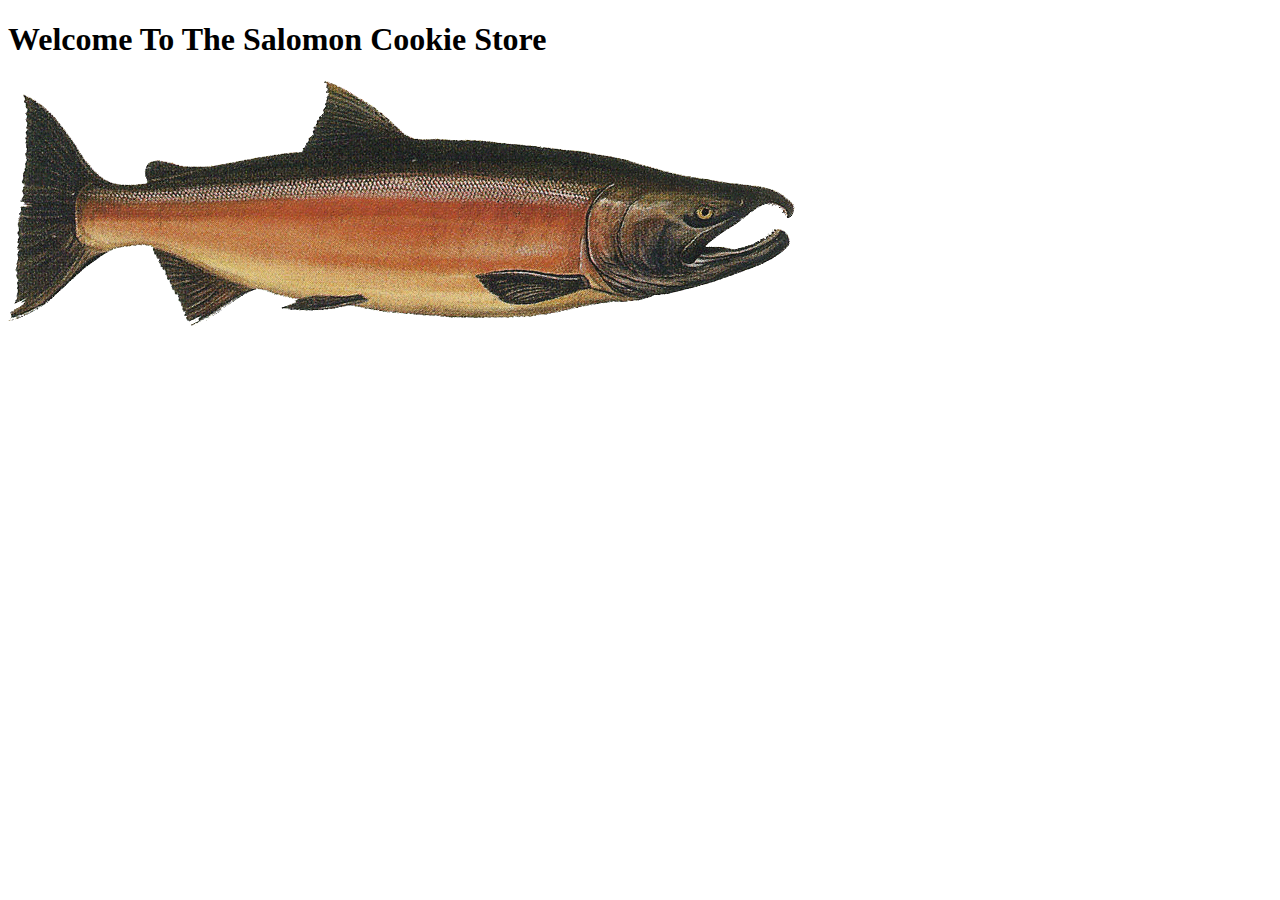
==== index.html @ a6aa4857 "lab6" ====
<!DOCTYPE html>
<html lang="en">
<head>
    <meta charset="UTF-8">
    <meta name="viewport" content="width=device-width, initial-scale=1.0">
    <meta http-equiv="X-UA-Compatible" content="ie=edge">
    <title>salomon cookie</title>
</head>
<body>
    <header>
    <h1> Welcome To The Salomon Cookie Store </h1>
    <img src="/images/salmon.png">
    </header>
</body>
</html>
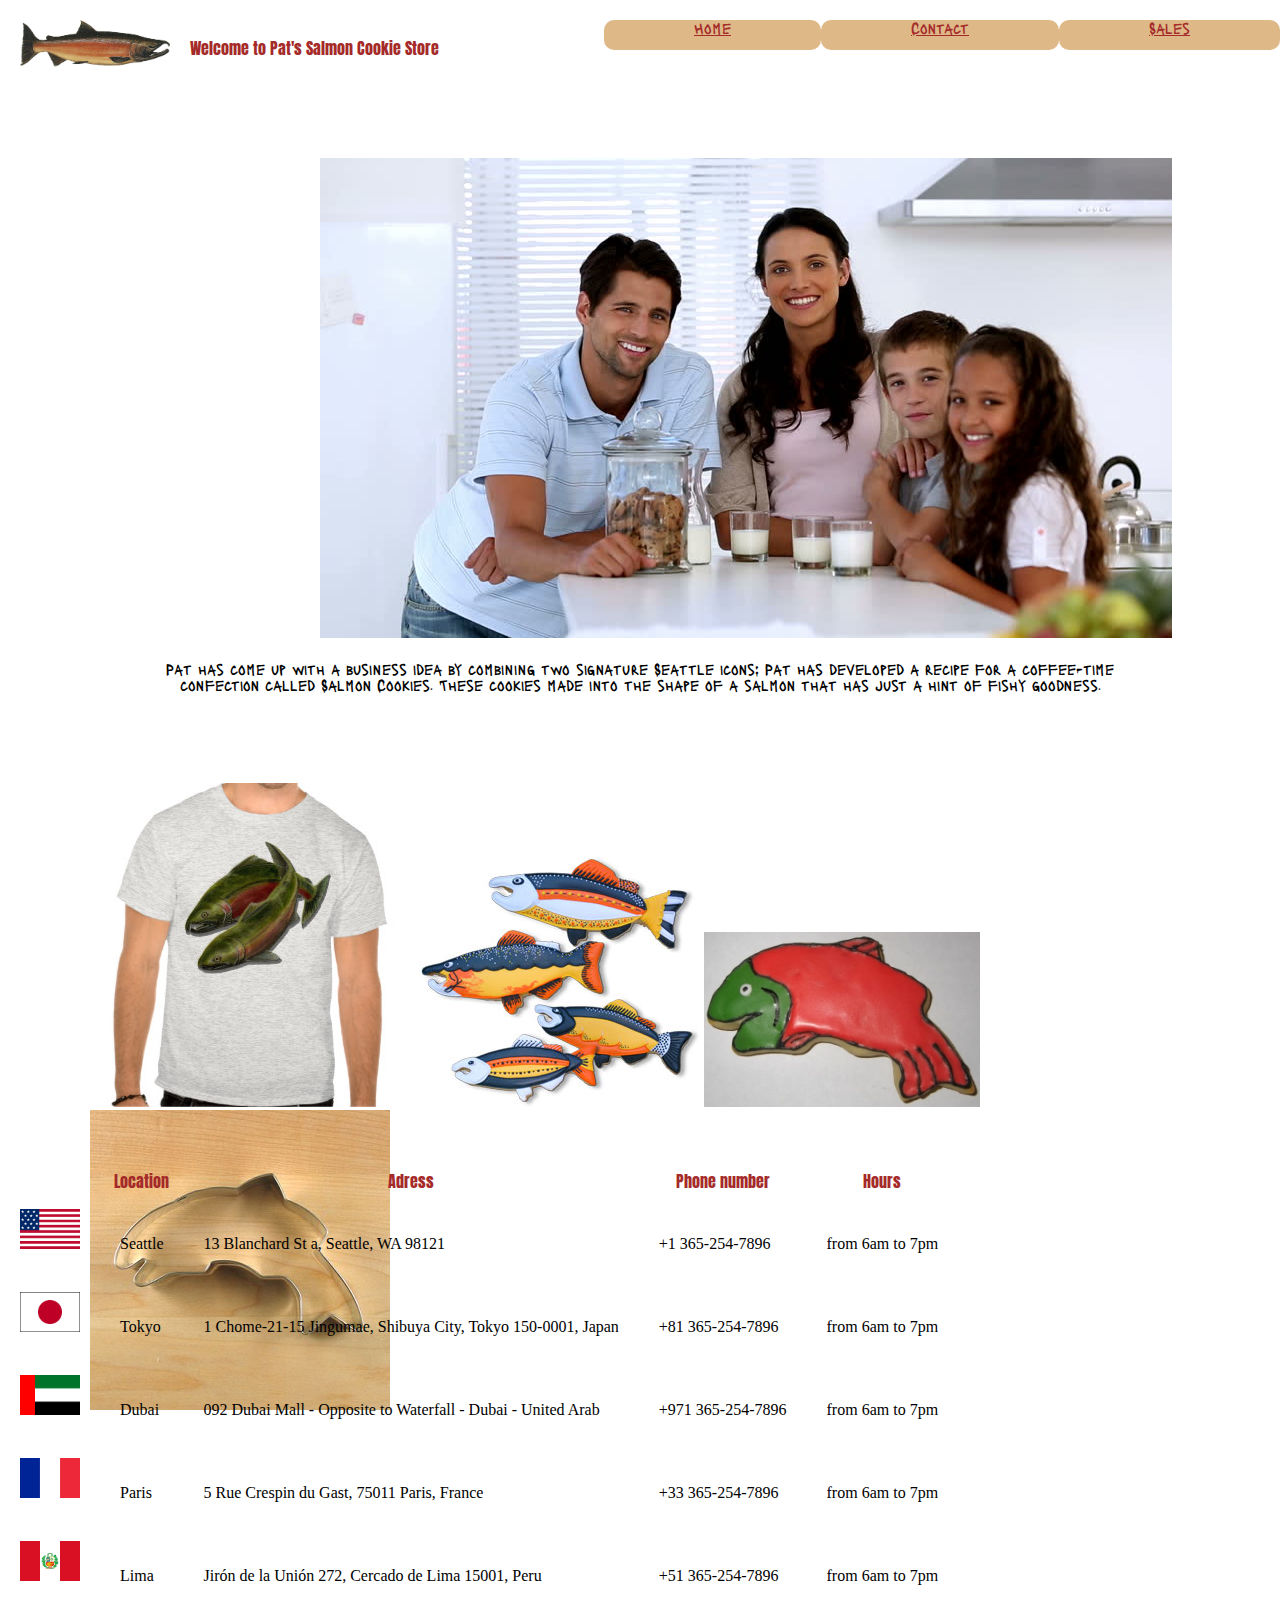
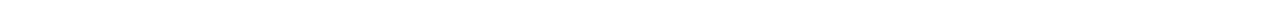
==== commit e28b2b12: "lab8b" ====
--- a/index.html
+++ b/index.html
@@ -4,12 +4,99 @@
     <meta charset="UTF-8">
     <meta name="viewport" content="width=device-width, initial-scale=1.0">
     <meta http-equiv="X-UA-Compatible" content="ie=edge">
+    <link href="https://fonts.googleapis.com/css?family=Anton|Lacquer&display=swap" rel="stylesheet">
+    <link rel="stylesheet" type="text/css" href="css/reset.css">
+    <link rel="stylesheet" type="text/css" href="css/index.css">
+    
     <title>salomon cookie</title>
 </head>
 <body>
     <header>
-    <h1> Welcome To The Salomon Cookie Store </h1>
+    <nav>
+        <ul>
+            <li> <a href="sales.html">Sales</a></li>
+            <li> <a href="contact.html">Contact</a></li>
+            <li> <a href="index.html">Home</a></li>
+        </ul>
+    </nav>
+
+    <h1> Welcome to Pat's Salmon Cookie Store </h1>
+
     <img src="/images/salmon.png">
+    
+    
     </header>
+    <main>
+    <div class="family">
+     <img src="/images/family.jpg">
+    </div>
+
+     <p>Pat has come up with a business idea by combining two signature Seattle icons: Pat has developed a recipe for a coffee-time<br>
+    
+        confection called Salmon Cookies. These cookies made into the shape of a salmon that has just a hint of fishy goodness.</p>
+<div class="cookie1">
+    <img src="/images/shirt.jpg"alt=" for every 10 cookies you Get our free tee-shirt">
+    <img src="images/fish.jpg"alt="come get the fish !!!">
+    <img src="/images/frosted-cookie.jpg"alt=" our cookies">
+    <img src="/images/cutter.jpeg" alt=" the cutter we use">
+     
+</div>
+
+<table >
+    <tr>
+        <th> </th> 
+        <th><b>Location</b></th>
+        <th><b>Adress</b></th>
+        <th><b>Phone number</b> </th>
+        <th><b>Hours </b> </th>
+        
+    </tr>
+    <tr>
+    <td><img src="images/flag-Stars-and-Stripes-May-1-1795.jpg"></td>
+    <td>Seattle</td>
+    <td>13 Blanchard St a, Seattle, WA 98121</td>
+    <td>+1 365-254-7896  </td>
+    <td> from 6am to 7pm </td>
+    </tr>
+     <tr>
+    <td><img src="images/content_dam_ww_online_articles_2018_12_flag_of_japan__with_border_.png"  border:"solid"></td>  
+    <td>Tokyo</td>
+    <td> 1 Chome-21-15 Jingumae, Shibuya City, Tokyo 150-0001, Japan</td>
+    <td> +81 365-254-7896  </td>
+    <td> from 6am to 7pm </td>
+    </tr>
+    <tr>
+    <td><img src="images/800px-Flag_of_the_United_Arab_Emirates.svg.png"></td>
+    <td>Dubai</td>
+    <td>092 Dubai Mall - Opposite to Waterfall - Dubai - United Arab</td>
+    <td> +971 365-254-7896  </td>
+    <td> from 6am to 7pm </td>
+    </tr>
+    <tr>
+    <td><img src="images/download.png"></td>
+    <td>Paris</td>
+    <td> 5 Rue Crespin du Gast, 75011 Paris, France</td>
+    <td> +33 365-254-7896  </td>
+    <td> from 6am to 7pm </td>
+    </tr>
+    <tr>
+    <td><img src="images/Flag_of_Peru_.svg"></td>
+    <td>Lima </td>
+    <td>Jirón de la Unión 272, Cercado de Lima 15001, Peru</td>
+    <td> +51 365-254-7896  </td>
+    <td> from 6am to 7pm </td>
+    </tr>
+    
+
+
+</table>
+    
+    </main>
+    <footer> 
+
+
+
+
+    </footer>
 </body>
 </html>--- a/css/index.css
+++ b/css/index.css
@@ -0,0 +1,107 @@
+h1{
+    color: brown;
+    display: inline-block;
+    font-family: 'Anton', sans-serif;
+    margin-top: 40px;
+    
+    
+}
+ul li{
+margin-top: 20px ;
+    float :right;
+    border-radius: 10px;
+    background-color: burlywood;
+    height: 30px;
+    text-align: center;
+    font-family: 'Lacquer', sans-serif;
+
+  
+
+}
+a{
+
+
+margin:50px;
+padding: 40px;
+color : brown;  
+}
+ ul li a:hover{
+
+    background-color:white;
+    height: 30px;
+ }
+ 
+ header img {
+
+    
+    width: 150px ;
+    margin-top: 0px;
+    padding: 20px;
+    float: left;
+  
+   
+ }
+ .family{
+    display: block;
+    margin-left: auto;
+    margin-right: auto;
+    margin-top: 100px;
+    width: 50%;
+    
+ }
+p{ 
+    margin-top: 20px;
+    text-align: center;
+    font-family: 'Lacquer', sans-serif;
+}
+#second{
+
+    margin-top: 150px;
+    text-align: left;
+    font-family: 'Lacquer', sans-serif;
+    
+}
+.cookie1{
+margin: 70px;   
+height: 300px;
+width: 300;
+padding: 20px;
+float: left;
+  
+}
+
+
+
+
+.cookie2{
+    margin-top: 600px;  
+}
+
+.cookie1{
+float:right;
+}
+
+table{
+
+    margin-top: 150px;
+}
+table,tr ,td{
+    
+ padding: 20px;
+ text-align: justify;
+  
+
+}
+
+table td img{
+padding: 0px;
+    height: 40px;
+    width: 60px;
+  
+}
+th{
+
+    color: brown;
+    font-family: 'Anton', sans-serif;
+    text-align: center;
+}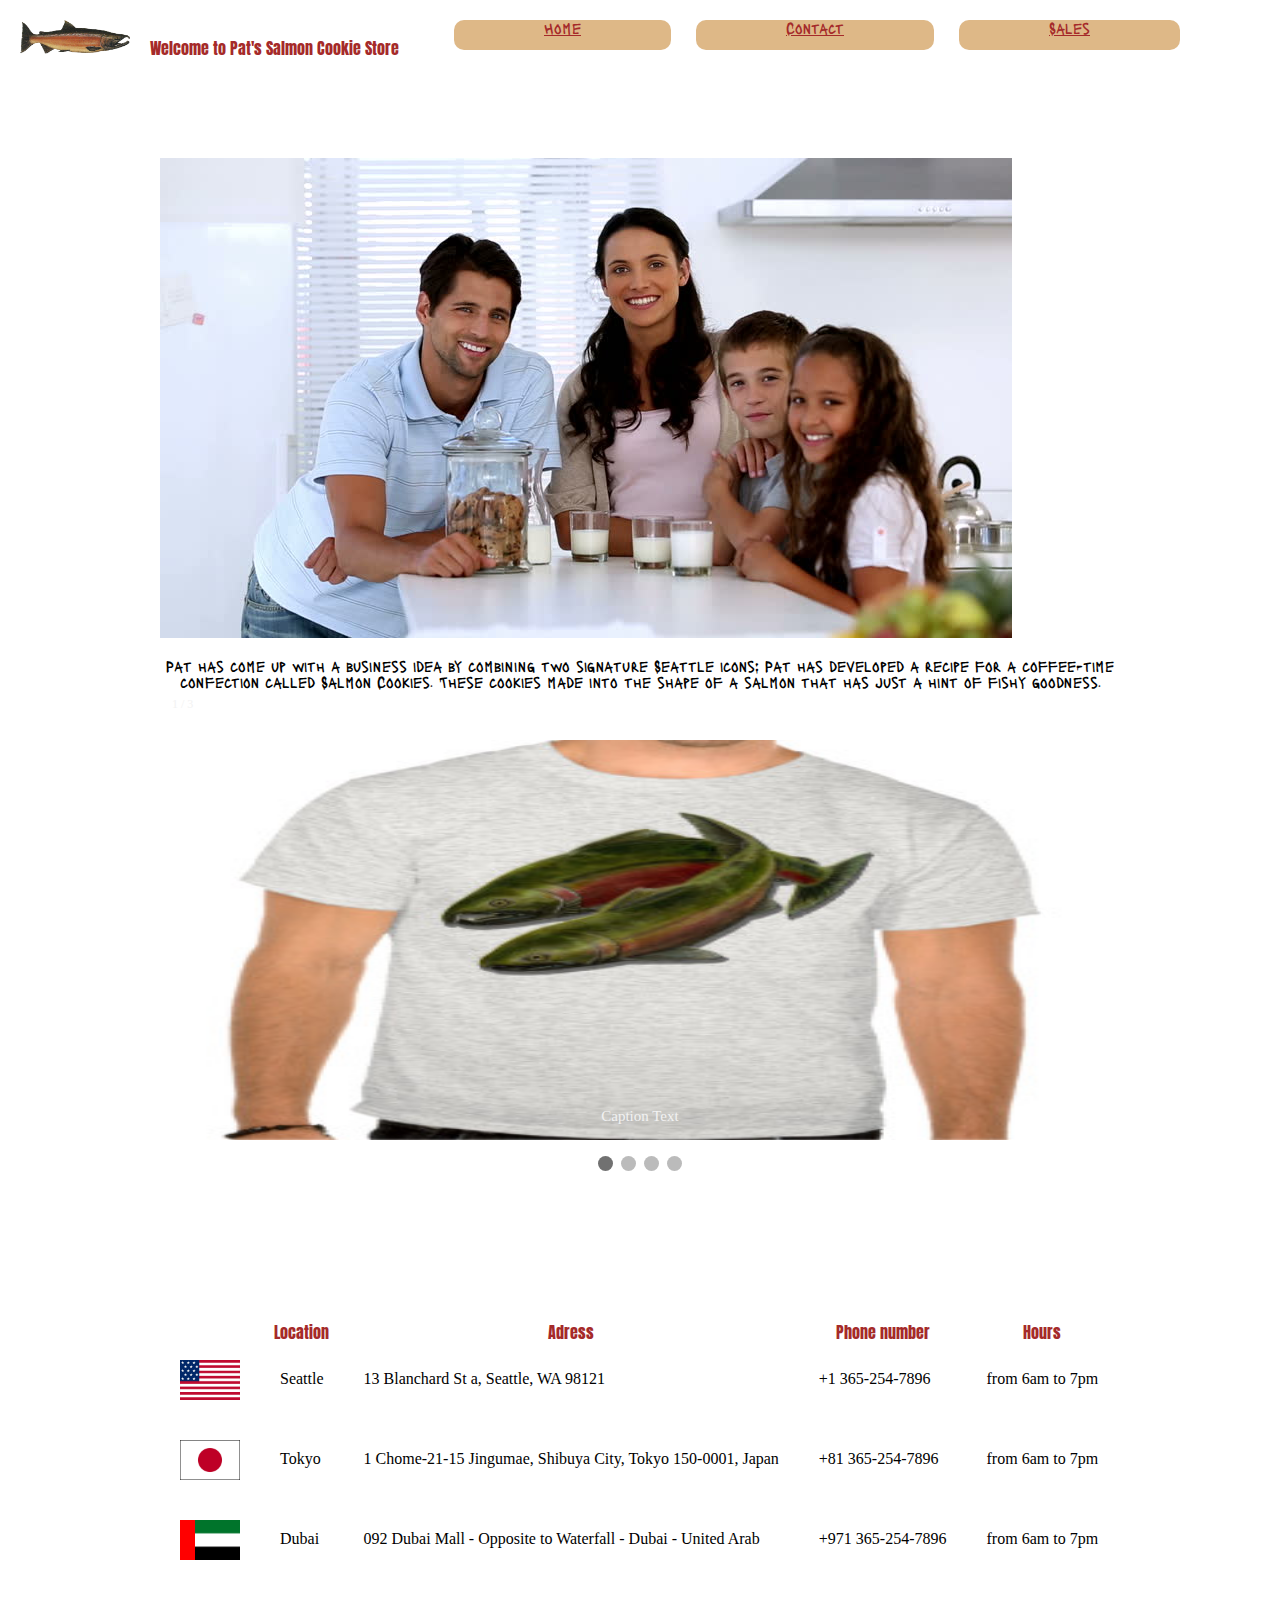
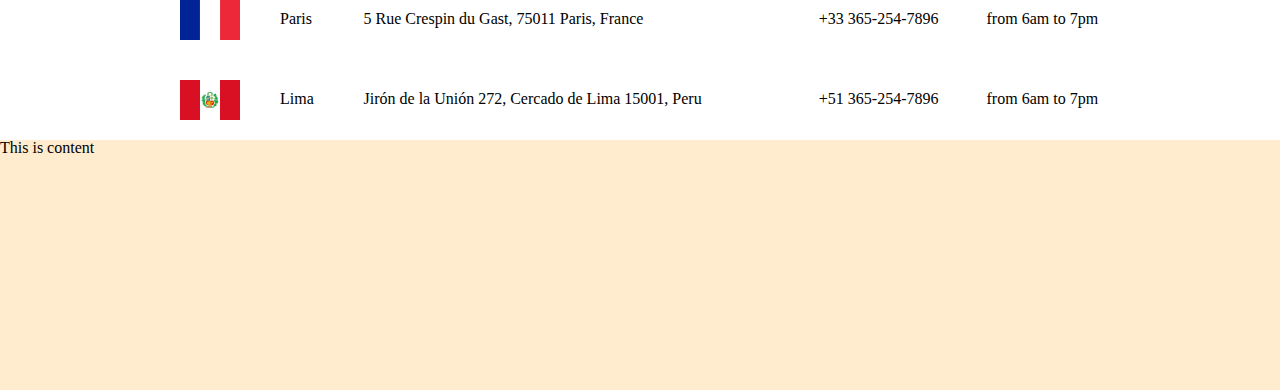
==== commit 582f228f: "add ux/ui" ====
--- a/index.html
+++ b/index.html
@@ -1,102 +1,142 @@
 <!DOCTYPE html>
 <html lang="en">
-<head>
-    <meta charset="UTF-8">
-    <meta name="viewport" content="width=device-width, initial-scale=1.0">
-    <meta http-equiv="X-UA-Compatible" content="ie=edge">
-    <link href="https://fonts.googleapis.com/css?family=Anton|Lacquer&display=swap" rel="stylesheet">
-    <link rel="stylesheet" type="text/css" href="css/reset.css">
-    <link rel="stylesheet" type="text/css" href="css/index.css">
-    
-    <title>salomon cookie</title>
-</head>
-<body>
-    <header>
-    <nav>
-        <ul>
-            <li> <a href="sales.html">Sales</a></li>
-            <li> <a href="contact.html">Contact</a></li>
-            <li> <a href="index.html">Home</a></li>
-        </ul>
-    </nav>
+   <head>
+      <meta charset="UTF-8">
+      <meta name="viewport" content="width=device-width, initial-scale=1.0">
+      <meta http-equiv="X-UA-Compatible" content="ie=edge">
+      <link href="https://fonts.googleapis.com/css?family=Anton|Lacquer&display=swap" rel="stylesheet">
+      <link rel="stylesheet" type="text/css" href="css/reset.css">
+      <link rel="stylesheet" type="text/css" href="css/index.css">
+      <title>Salmon Cookie</title>
+   </head>
+   <body>
+      <header>
+         <nav>
+            <ul>
+               <li> <a href="sales.html">Sales</a></li>
+               <li> <a href="contact.html">Contact</a></li>
+               <li> <a href="index.html">Home</a></li>
+            </ul>
+         </nav>
+         <h1> Welcome to Pat's Salmon Cookie Store </h1>
+         <img src="/images/salmon.png">
+      </header>
+      <main>
+         <div class="family">
+            <img src="/images/family.jpg">
+         </div>
+         <p>Pat has come up with a business idea by combining two signature Seattle icons: Pat has developed a recipe for a coffee-time<br>
+            confection called Salmon Cookies. These cookies made into the shape of a salmon that has just a hint of fishy goodness.
+         </p>
+         <!-- <div class="cookie1">
+            <img src="/images/shirt.jpg"alt=" for every 10 cookies you Get our free tee-shirt">
+            <img src="images/fish.jpg"alt="come get the fish !!!">
+            <img src="/images/frosted-cookie.jpg"alt=" our cookies">
+            <img src="/images/cutter.jpeg" alt=" the cutter we use">
+         </div> -->
 
-    <h1> Welcome to Pat's Salmon Cookie Store </h1>
+      <div class="slideshow-container">
 
-    <img src="/images/salmon.png">
-    
-    
-    </header>
-    <main>
-    <div class="family">
-     <img src="/images/family.jpg">
-    </div>
+        <div class="mySlides fade">
+          <div class="numbertext">1 / 3</div>
+          <img src="/images/shirt.jpg" style="width:100%">
+          <div class="text">Caption Text</div>
+        </div>
+        
+        <div class="mySlides fade">
+          <div class="numbertext">2 / 3</div>
+          <img src="images/fish.jpg" style="width:100%">
+          <div class="text">Caption Two</div>
+        </div>
+        
+        <div class="mySlides fade">
+          <div class="numbertext">3 / 3</div>
+          <img src="/images/frosted-cookie.jpg" style="width:100%">
+          <div class="text">Caption Three</div>
+        </div>
 
-     <p>Pat has come up with a business idea by combining two signature Seattle icons: Pat has developed a recipe for a coffee-time<br>
-    
-        confection called Salmon Cookies. These cookies made into the shape of a salmon that has just a hint of fishy goodness.</p>
-<div class="cookie1">
-    <img src="/images/shirt.jpg"alt=" for every 10 cookies you Get our free tee-shirt">
-    <img src="images/fish.jpg"alt="come get the fish !!!">
-    <img src="/images/frosted-cookie.jpg"alt=" our cookies">
-    <img src="/images/cutter.jpeg" alt=" the cutter we use">
-     
-</div>
+        <div class="mySlides fade">
+            <div class="numbertext">1 / 3</div>
+            <img src="/images/cutter.jpeg" style="width:100%">
+            <div class="text">Caption Text</div>
+          </div>
 
-<table >
-    <tr>
-        <th> </th> 
-        <th><b>Location</b></th>
-        <th><b>Adress</b></th>
-        <th><b>Phone number</b> </th>
-        <th><b>Hours </b> </th>
+        <a class="prev" onclick="plusSlides(-1)">&#10094;</a>
+        <a class="next" onclick="plusSlides(1)">&#10095;</a>
         
-    </tr>
-    <tr>
-    <td><img src="images/flag-Stars-and-Stripes-May-1-1795.jpg"></td>
-    <td>Seattle</td>
-    <td>13 Blanchard St a, Seattle, WA 98121</td>
-    <td>+1 365-254-7896  </td>
-    <td> from 6am to 7pm </td>
-    </tr>
-     <tr>
-    <td><img src="images/content_dam_ww_online_articles_2018_12_flag_of_japan__with_border_.png"  border:"solid"></td>  
-    <td>Tokyo</td>
-    <td> 1 Chome-21-15 Jingumae, Shibuya City, Tokyo 150-0001, Japan</td>
-    <td> +81 365-254-7896  </td>
-    <td> from 6am to 7pm </td>
-    </tr>
-    <tr>
-    <td><img src="images/800px-Flag_of_the_United_Arab_Emirates.svg.png"></td>
-    <td>Dubai</td>
-    <td>092 Dubai Mall - Opposite to Waterfall - Dubai - United Arab</td>
-    <td> +971 365-254-7896  </td>
-    <td> from 6am to 7pm </td>
-    </tr>
-    <tr>
-    <td><img src="images/download.png"></td>
-    <td>Paris</td>
-    <td> 5 Rue Crespin du Gast, 75011 Paris, France</td>
-    <td> +33 365-254-7896  </td>
-    <td> from 6am to 7pm </td>
-    </tr>
-    <tr>
-    <td><img src="images/Flag_of_Peru_.svg"></td>
-    <td>Lima </td>
-    <td>Jirón de la Unión 272, Cercado de Lima 15001, Peru</td>
-    <td> +51 365-254-7896  </td>
-    <td> from 6am to 7pm </td>
-    </tr>
-    
+        </div>
+        <br>
+        
+        <div style="text-align:center">
+          <span class="dot" onclick="currentSlide(1)"></span> 
+          <span class="dot" onclick="currentSlide(2)"></span> 
+          <span class="dot" onclick="currentSlide(3)"></span> 
+          <span class="dot" onclick="currentSlide(4)"></span> 
+        </div>
 
 
-</table>
-    
-    </main>
-    <footer> 
+         <section class="table">
+            <table >
+               <tr>
+                  <th> </th>
+                  <th><b>Location</b></th>
+                  <th><b>Adress</b></th>
+                  <th><b>Phone number</b> </th>
+                  <th><b>Hours </b> </th>
+               </tr>
+               <tr>
+                  <td><img src="images/flag-Stars-and-Stripes-May-1-1795.jpg"></td>
+                  <td>Seattle</td>
+                  <td>13 Blanchard St a, Seattle, WA 98121</td>
+                  <td>+1 365-254-7896  </td>
+                  <td> from 6am to 7pm </td>
+               </tr>
+               <tr>
+                  <td><img src="images/content_dam_ww_online_articles_2018_12_flag_of_japan__with_border_.png"  border:"solid"></td>
+                  <td>Tokyo</td>
+                  <td> 1 Chome-21-15 Jingumae, Shibuya City, Tokyo 150-0001, Japan</td>
+                  <td> +81 365-254-7896  </td>
+                  <td> from 6am to 7pm </td>
+               </tr>
+               <tr>
+                  <td><img src="images/800px-Flag_of_the_United_Arab_Emirates.svg.png"></td>
+                  <td>Dubai</td>
+                  <td>092 Dubai Mall - Opposite to Waterfall - Dubai - United Arab</td>
+                  <td> +971 365-254-7896  </td>
+                  <td> from 6am to 7pm </td>
+               </tr>
+               <tr>
+                  <td><img src="images/download.png"></td>
+                  <td>Paris</td>
+                  <td> 5 Rue Crespin du Gast, 75011 Paris, France</td>
+                  <td> +33 365-254-7896  </td>
+                  <td> from 6am to 7pm </td>
+               </tr>
+               <tr>
+                  <td><img src="images/Flag_of_Peru_.svg"></td>
+                  <td>Lima </td>
+                  <td>Jirón de la Unión 272, Cercado de Lima 15001, Peru</td>
+                  <td> +51 365-254-7896  </td>
+                  <td> from 6am to 7pm </td>
+               </tr>
+            </table> 
+         </section>
+      </main>
+      <footer> 
+          <section>This is content</section>
+      </footer>
 
 
 
 
-    </footer>
-</body>
+
+
+
+
+
+
+
+
+      <script src="js/index.js"></script>
+   </body>
 </html>--- a/css/index.css
+++ b/css/index.css
@@ -1,26 +1,38 @@
+/* body{
+    width: 960px;
+} */
+main {
+    width: 960px;
+    margin: 0 auto;
+    /* margin-bottom: 150px; */
+}
+footer {
+   height: 250px;
+   background-color: blanchedalmond;
+    
+}
 h1{
     color: brown;
     display: inline-block;
     font-family: 'Anton', sans-serif;
     margin-top: 40px;
-    
-    
-}
+}
+
 ul li{
-margin-top: 20px ;
+    margin-top: 20px ;
     float :right;
     border-radius: 10px;
     background-color: burlywood;
     height: 30px;
     text-align: center;
     font-family: 'Lacquer', sans-serif;
-
-  
-
-}
-a{
-
-
+    margin-right: 25px;
+}
+ul li:first-child {margin-right: 100px;}
+
+
+
+a {
 margin:50px;
 padding: 40px;
 color : brown;  
@@ -42,55 +54,43 @@
    
  }
  .family{
-    display: block;
+    /* display: block;
     margin-left: auto;
     margin-right: auto;
+   
+    width: 50%; */
     margin-top: 100px;
-    width: 50%;
-    
  }
 p{ 
     margin-top: 20px;
     text-align: center;
     font-family: 'Lacquer', sans-serif;
 }
-#second{
+/* #second{
 
     margin-top: 150px;
     text-align: left;
     font-family: 'Lacquer', sans-serif;
     
-}
-.cookie1{
-margin: 70px;   
+} */
+.cookie1 img {
+/* margin: 70px;    */
 height: 300px;
-width: 300;
+width: 400px;
 padding: 20px;
-float: left;
+/* float: left; */
   
 }
 
 
 
-
-.cookie2{
-    margin-top: 600px;  
-}
-
-.cookie1{
-float:right;
-}
-
+ 
 table{
-
     margin-top: 150px;
 }
-table,tr ,td{
-    
+table, tr, td{
  padding: 20px;
  text-align: justify;
-  
-
 }
 
 table td img{
@@ -99,9 +99,117 @@
     width: 60px;
   
 }
-th{
-
+th {
     color: brown;
     font-family: 'Anton', sans-serif;
     text-align: center;
+} 
+
+
+
+
+
+
+
+
+* {box-sizing: border-box}
+.mySlides {display: none}
+img {vertical-align: middle;}
+
+.mySlides img { 
+    height: 400px;
+    margin-top: 50px;
+}
+/* Slideshow container */
+.slideshow-container {
+  max-width: 960px;
+  max-height:500px;
+  position: relative;
+  margin: auto;
+}
+
+/* Next & previous buttons */
+.prev, .next {
+  cursor: pointer;
+  position: absolute;
+  top: 50%;
+  width: auto;
+  padding: 16px;
+  margin-top: -22px;
+  color: white;
+  font-weight: bold;
+  font-size: 18px;
+  transition: 0.6s ease;
+  border-radius: 0 3px 3px 0;
+  user-select: none;
+}
+
+/* Position the "next button" to the right */
+.next {
+  right: 0;
+  border-radius: 3px 0 0 3px;
+}
+
+/* On hover, add a black background color with a little bit see-through */
+.prev:hover, .next:hover {
+  background-color: rgba(0,0,0,0.8);
+}
+
+/* Caption text */
+.text {
+  color: #f2f2f2;
+  font-size: 15px;
+  padding: 8px 12px;
+  position: absolute;
+  bottom: 8px;
+  width: 100%;
+  text-align: center;
+}
+
+/* Number text (1/3 etc) */
+.numbertext {
+  color: #f2f2f2;
+  font-size: 12px;
+  padding: 8px 12px;
+  position: absolute;
+  top: 0;
+}
+
+/* The dots/bullets/indicators */
+.dot {
+  cursor: pointer;
+  height: 15px;
+  width: 15px;
+  margin: 0 2px;
+  background-color: #bbb;
+  border-radius: 50%;
+  display: inline-block;
+  transition: background-color 0.6s ease;
+}
+
+.active, .dot:hover {
+  background-color: #717171;
+}
+
+/* Fading animation */
+.fade {
+  -webkit-animation-name: fade;
+  -webkit-animation-duration: 1.5s;
+  animation-name: fade;
+  animation-duration: 1.5s;
+}
+
+@-webkit-keyframes fade {
+  from {opacity: .4} 
+  to {opacity: 1}
+}
+
+@keyframes fade {
+  from {opacity: .4} 
+  to {opacity: 1}
+}
+
+/* On smaller screens, decrease text size */
+@media only screen and (max-width: 300px) {
+  .prev, .next,.text {font-size: 11px}
 }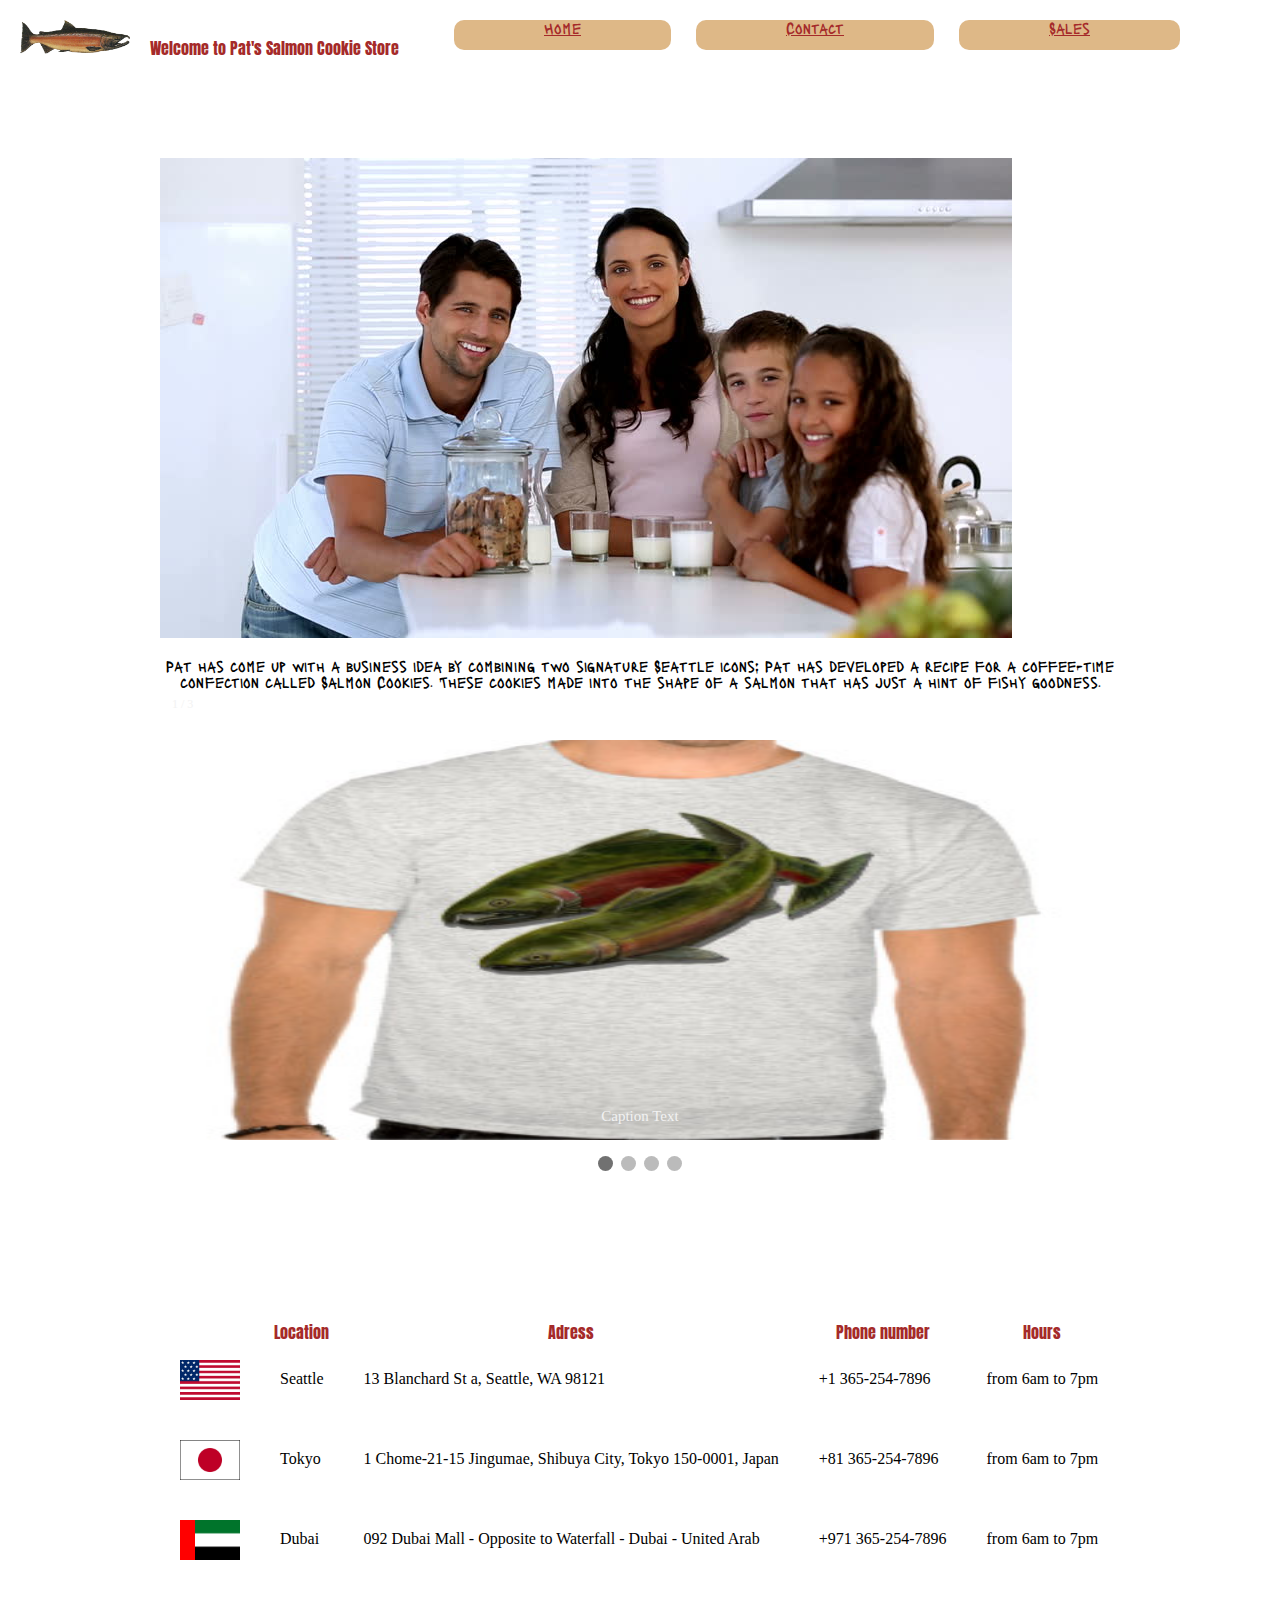
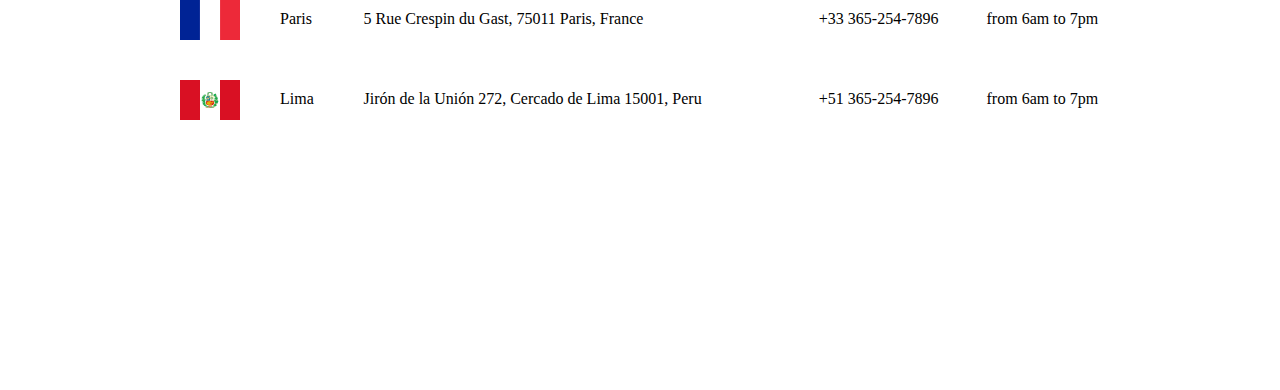
==== commit fa9fa6a7: "lab10-b" ====
--- a/index.html
+++ b/index.html
@@ -28,12 +28,7 @@
          <p>Pat has come up with a business idea by combining two signature Seattle icons: Pat has developed a recipe for a coffee-time<br>
             confection called Salmon Cookies. These cookies made into the shape of a salmon that has just a hint of fishy goodness.
          </p>
-         <!-- <div class="cookie1">
-            <img src="/images/shirt.jpg"alt=" for every 10 cookies you Get our free tee-shirt">
-            <img src="images/fish.jpg"alt="come get the fish !!!">
-            <img src="/images/frosted-cookie.jpg"alt=" our cookies">
-            <img src="/images/cutter.jpeg" alt=" the cutter we use">
-         </div> -->
+       
 
       <div class="slideshow-container">
 
@@ -123,7 +118,7 @@
          </section>
       </main>
       <footer> 
-          <section>This is content</section>
+          
       </footer>
 
 
--- a/css/index.css
+++ b/css/index.css
@@ -1,14 +1,12 @@
-/* body{
-    width: 960px;
-} */
+
 main {
     width: 960px;
     margin: 0 auto;
-    /* margin-bottom: 150px; */
+   
 }
 footer {
    height: 250px;
-   background-color: blanchedalmond;
+
     
 }
 h1{
@@ -54,11 +52,7 @@
    
  }
  .family{
-    /* display: block;
-    margin-left: auto;
-    margin-right: auto;
-   
-    width: 50%; */
+  
     margin-top: 100px;
  }
 p{ 
@@ -66,19 +60,12 @@
     text-align: center;
     font-family: 'Lacquer', sans-serif;
 }
-/* #second{
 
-    margin-top: 150px;
-    text-align: left;
-    font-family: 'Lacquer', sans-serif;
-    
-} */
 .cookie1 img {
-/* margin: 70px;    */
+
 height: 300px;
 width: 400px;
 padding: 20px;
-/* float: left; */
   
 }
 
@@ -108,10 +95,6 @@
 
 
 
-
-
-
-
 * {box-sizing: border-box}
 .mySlides {display: none}
 img {vertical-align: middle;}
@@ -120,7 +103,7 @@
     height: 400px;
     margin-top: 50px;
 }
-/* Slideshow container */
+
 .slideshow-container {
   max-width: 960px;
   max-height:500px;
@@ -128,7 +111,7 @@
   margin: auto;
 }
 
-/* Next & previous buttons */
+
 .prev, .next {
   cursor: pointer;
   position: absolute;
